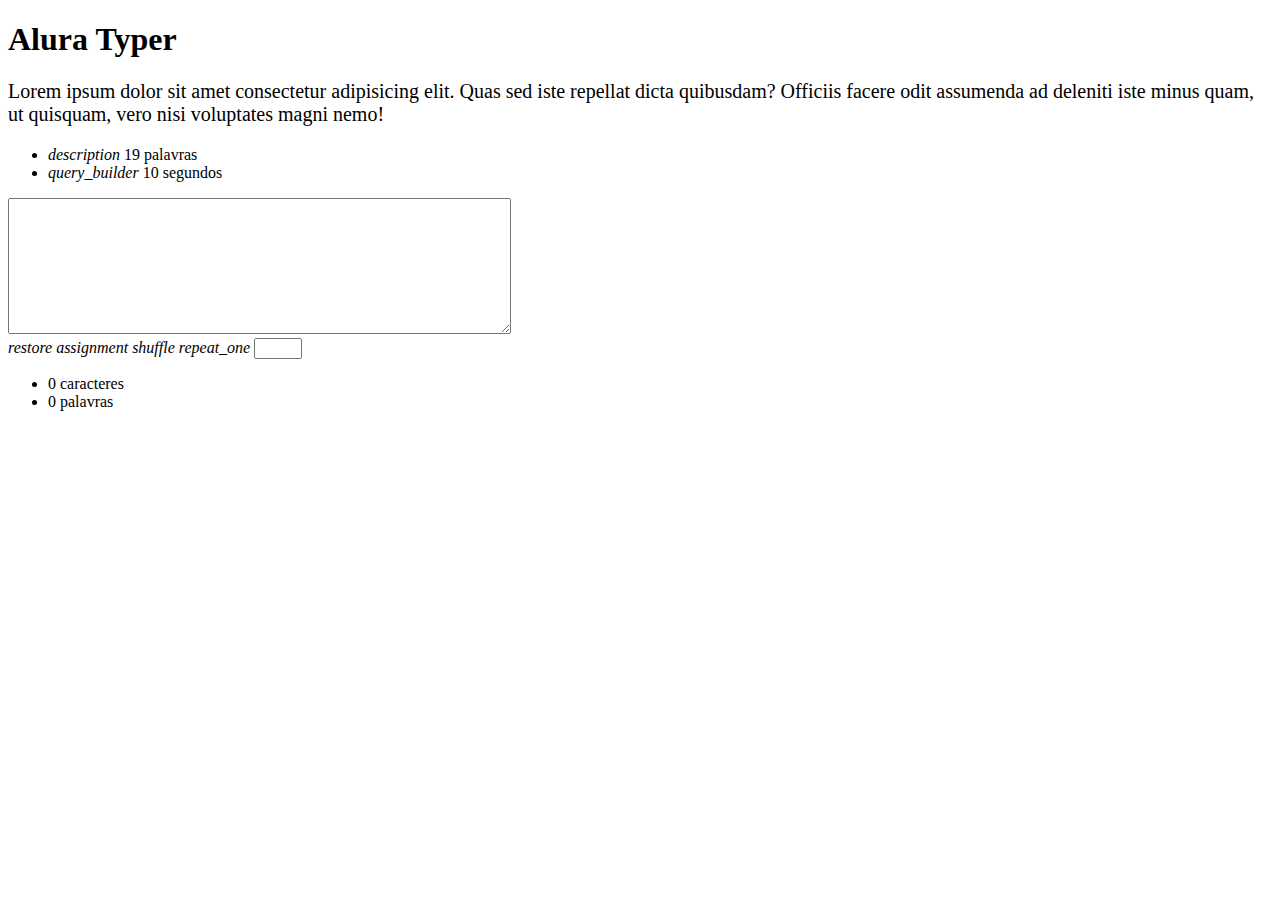
==== alura-typer/public/principal.html @ 52f18d15 "Spinner" ====
<!DOCTYPE html>
<html lang="pt-br">

<head>
    <link rel="stylesheet" href="css/libs/materialize.min.css">
    <link rel="stylesheet" href="css/estilos.css">
    <link rel="stylesheet" href="css/libs/google-fonts.css">
    <meta charset="UTF-8">
    <title>Alura Typer</title>
</head>

<body>
    <div class="container">
        <h1 class="center">Alura Typer</h1>
        <p class="frase center">Lorem ipsum dolor sit amet consectetur adipisicing elit. Quas sed iste repellat dicta
            quibusdam? Officiis facere odit assumenda ad deleniti iste minus quam, ut quisquam, vero nisi voluptates
            magni nemo!</p>

            <div class="center">
                <img src="img/spinner.gif" alt="Spinner" id="spinner">  <!--- Adicionando um spinner na tela (Barra de progresso)  -->
                <p id="erro">Ocorreu um erro, por favor tente novamente!</p>
            </div>

        <ul class="informacoes center">
            <li>
                <i class="small material-icons">description</i>
                <span id="tamanho-frase">19</span> palavras
            </li>
            <li>
                <i class="small material-icons">query_builder</i>
                <span id="tempo-digitacao">10</span> segundos
            </li>
        </ul>
        <textarea class="campo-digitacao" rows="8" cols="40"></textarea>
        <!-- <button id="botao-reiniciar">Reiniciar Jogo</button> -->
        <div class="botoes">
            <a class="btn-floating btn-large waves-effect waves-light red" id="botao-reiniciar">
                <i class="material-icons">restore</i>
            </a>
            <a id="botao-placar" class="btn-floating btn-large waves-effect waves-light green">
                <i class="material-icons">assignment</i>
            </a>
            <a id="botao-frase" class="btn-floating btn-large waves-effect waves-light blue">
                <i class="material-icons">shuffle</i>
            </a>
            <a id="botao-frase-id" class="btn-floating btn-large waves-effect waves-light cyan">
                <i class="material-icons">repeat_one</i>
            </a>
            <input type="number" min="0" id="frase-id">
        </div>
        <ul class="center">
            <li><span id="contador-caracteres">0</span> caracteres</li>
            <li><span id="contador-palavras">0</span> palavras</li>
        </ul>
        <section class="placar">
            <h3 class="center">Placar</h3>
            <table class="centered bordered">
                <thead>
                    <tr>
                        <th>Usuário</th>
                        <th>No. de palavras</th>
                        <th>Remover</th>
                    </tr>
                </thead>
                <tbody>
                  
                </tbody>
            </table>
        </section>
    </div>

    <script src="js/jquery.js"></script>
    <script src="js/main.js"></script>
    <script src="js/placar.js"></script>
    <script src="js/frase.js"></script>
</body>

</html>
---- alura-typer/public/css/estilos.css ----
.campo-digitacao {
    font-size: 20px;
    height: 130px;
}

.frase {
    font-size: 20px;
    text-align: left;
}
.campo-desativado{
    background-color: lightgray;
}
.icons{
    vertical-align: middle;
}
.borda-verde{
    border: 3px solid green;
    outline: none !important;
}

.borda-vermelha{
    border: 3px solid red;
    outline: none !important;
}

.placar {
    display: none;
}

body {
    overflow: scroll; /* Adicionando uma posição para o scroll no body do elemento*/
}
#erro{
    color: red;
    display: none;
}
#spinner{
    display: none;
}
#frase-id{
    width: 40px;
}
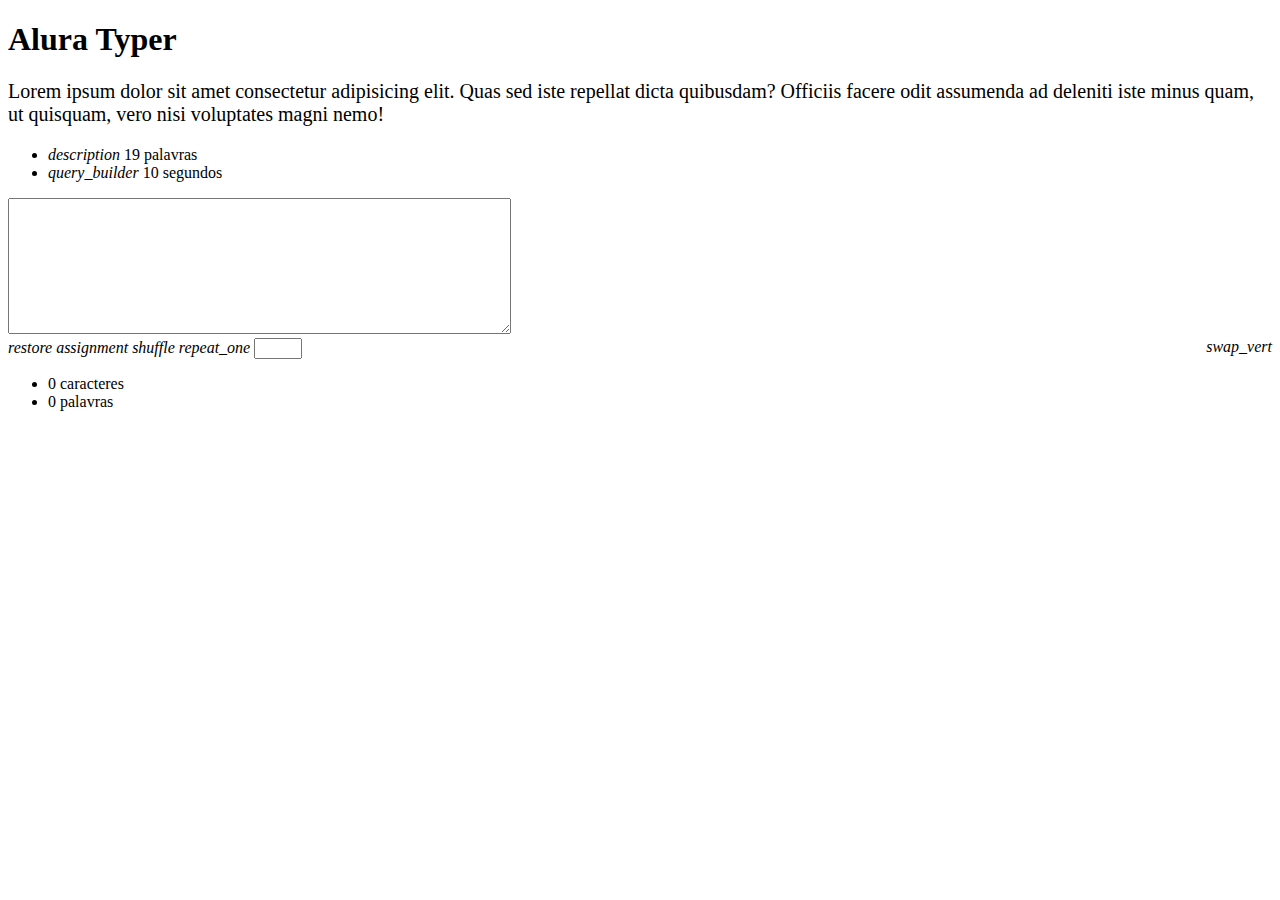
==== commit 4fb0a07d: "Ajuste Placar e CORS" ====
--- a/alura-typer/public/principal.html
+++ b/alura-typer/public/principal.html
@@ -16,10 +16,11 @@
             quibusdam? Officiis facere odit assumenda ad deleniti iste minus quam, ut quisquam, vero nisi voluptates
             magni nemo!</p>
 
-            <div class="center">
-                <img src="img/spinner.gif" alt="Spinner" id="spinner">  <!--- Adicionando um spinner na tela (Barra de progresso)  -->
-                <p id="erro">Ocorreu um erro, por favor tente novamente!</p>
-            </div>
+        <div class="center">
+            <img src="img/spinner.gif" alt="Spinner" id="spinner">
+            <!--- Adicionando um spinner na tela (Barra de progresso)  -->
+            <p id="erro">Ocorreu um erro, por favor tente novamente!</p>
+        </div>
 
         <ul class="informacoes center">
             <li>
@@ -46,6 +47,10 @@
             <a id="botao-frase-id" class="btn-floating btn-large waves-effect waves-light cyan">
                 <i class="material-icons">repeat_one</i>
             </a>
+            <!-- principal.html -->
+            <a id="botao-sync" class="btn-floating btn-large waves-effect waves-light yellow">
+                <i class="material-icons">swap_vert</i>
+            </a>
             <input type="number" min="0" id="frase-id">
         </div>
         <ul class="center">
@@ -63,7 +68,7 @@
                     </tr>
                 </thead>
                 <tbody>
-                  
+
                 </tbody>
             </table>
         </section>
--- a/alura-typer/public/css/estilos.css
+++ b/alura-typer/public/css/estilos.css
@@ -39,4 +39,7 @@
 }
 #frase-id{
     width: 40px;
+}
+#botao-sync{
+    float: right;
 }